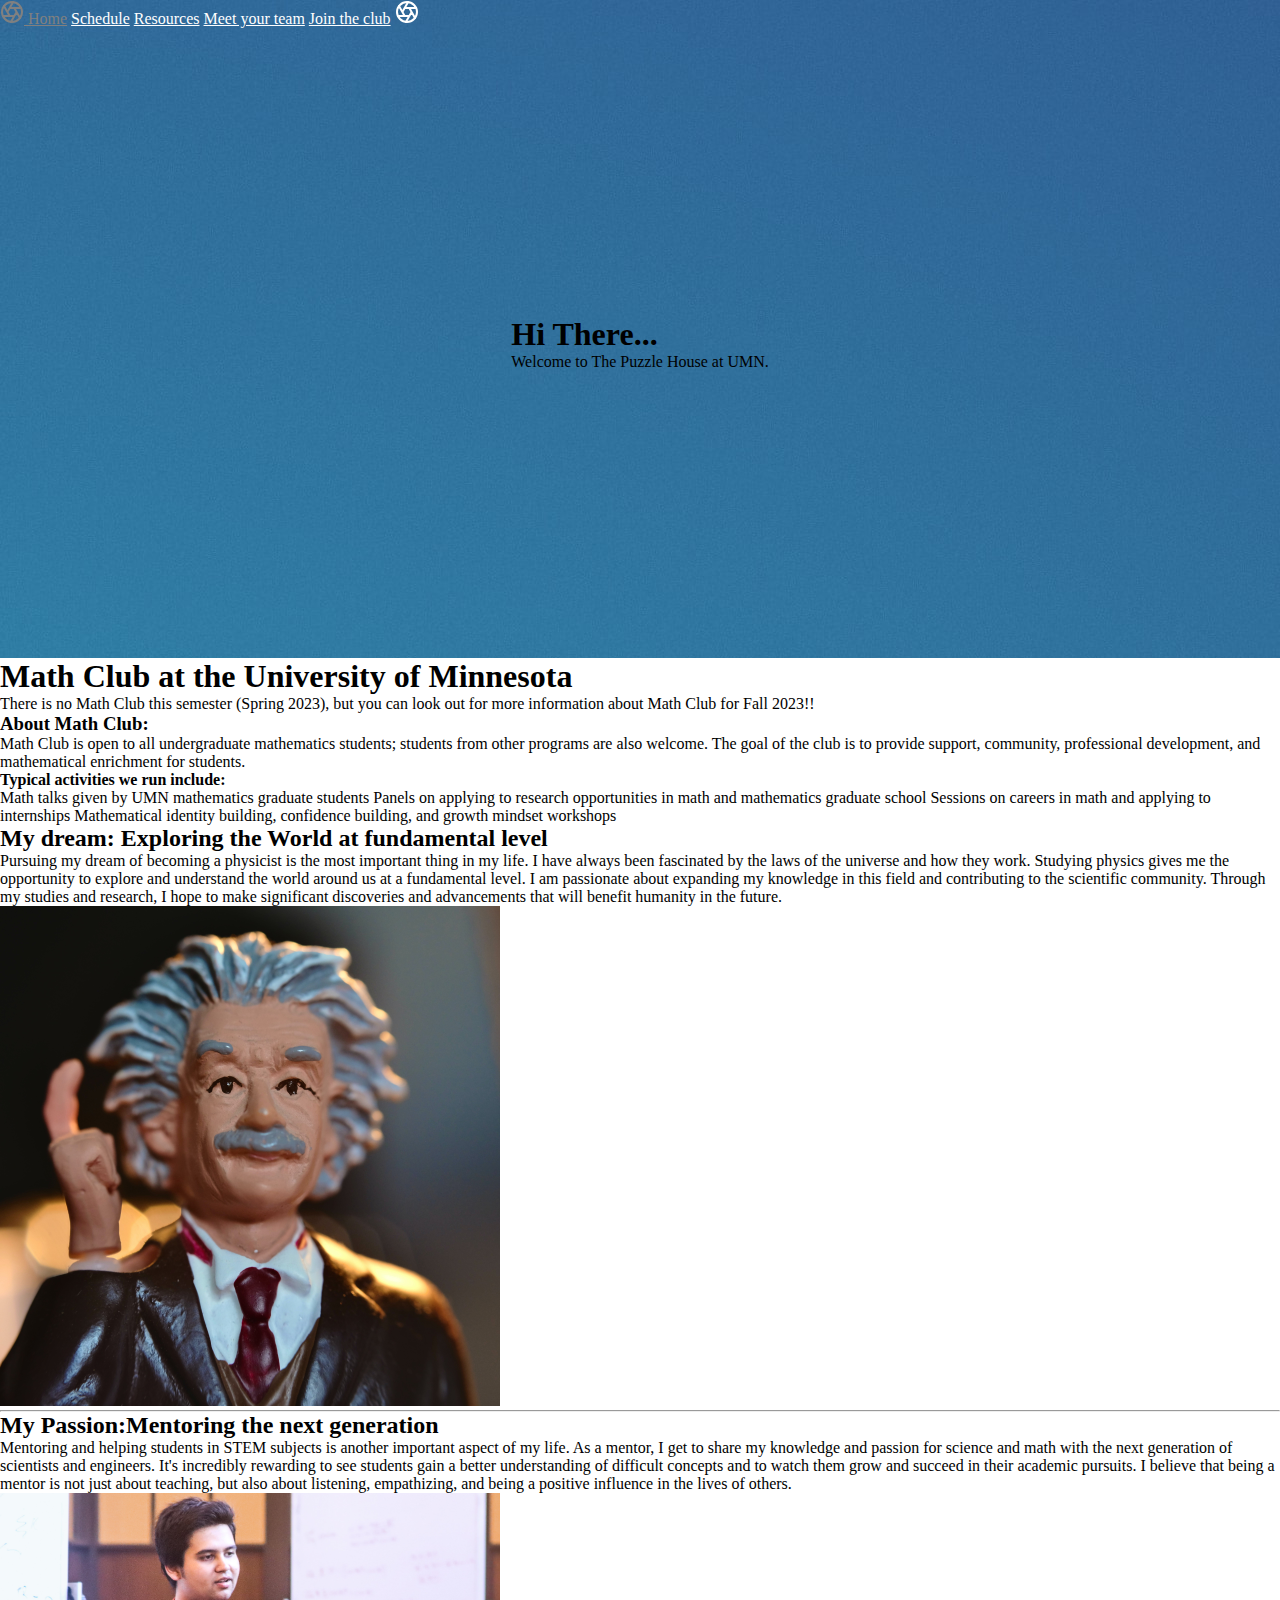
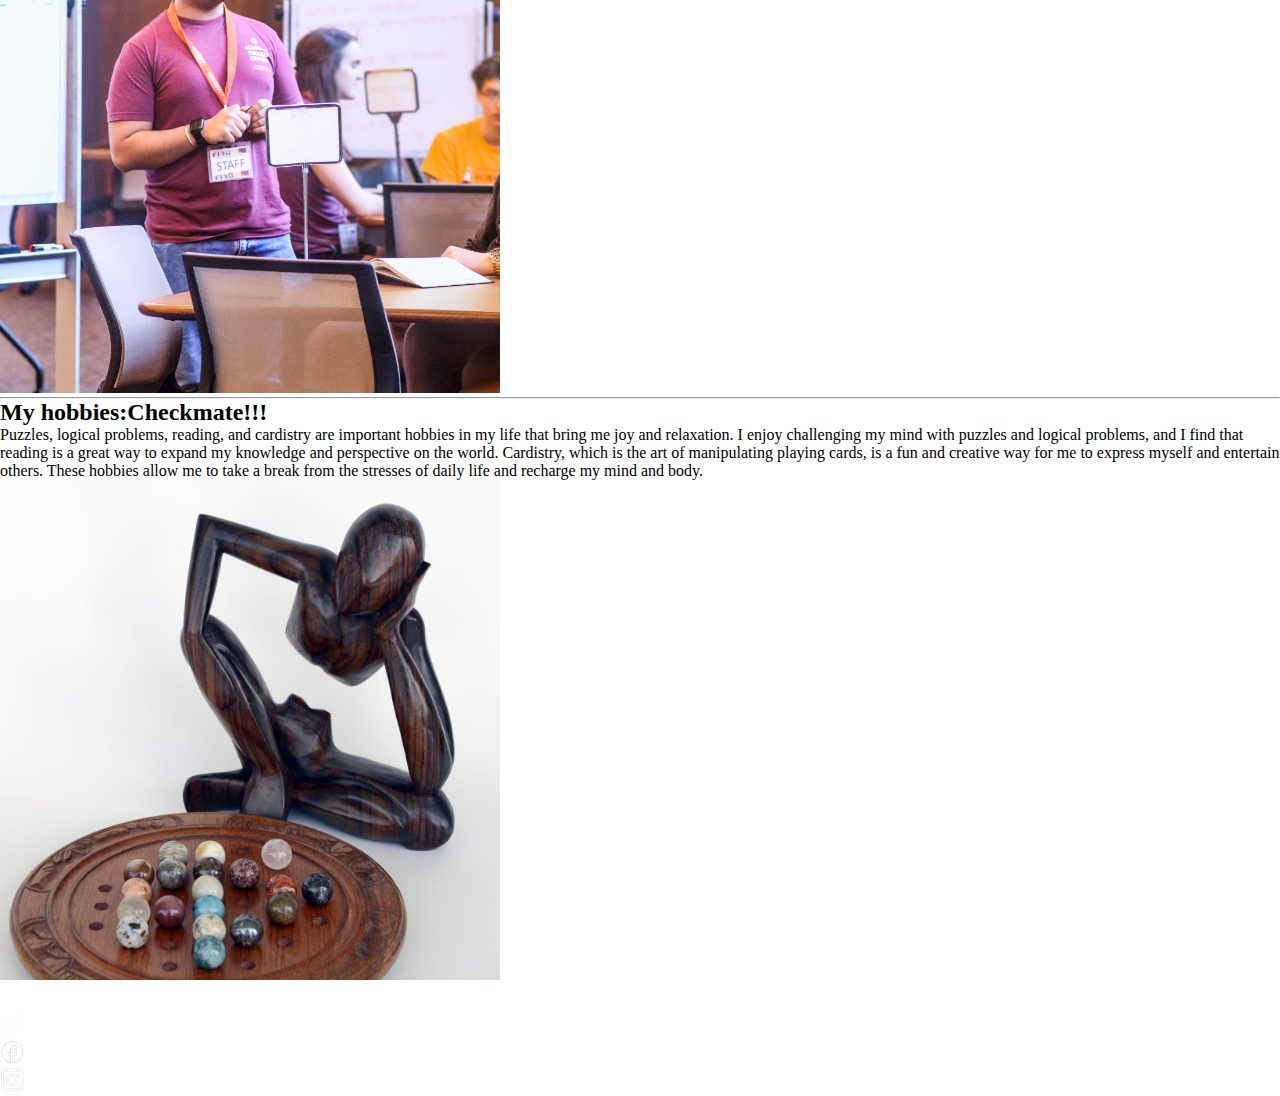
==== index.html @ cbdfabb7 "puzzle house update" ====
<!DOCTYPE html>

<html lang="en">

<head>
  <link href="https://cdn.jsdelivr.net/npm/bootstrap@5.2.3/dist/css/bootstrap.min.css" rel="stylesheet"
    integrity="sha384-rbsA2VBKQhggwzxH7pPCaAqO46MgnOM80zW1RWuH61DGLwZJEdK2Kadq2F9CUG65" crossorigin="anonymous">
  <script src="https://cdn.jsdelivr.net/npm/bootstrap@5.2.3/dist/js/bootstrap.bundle.min.js"
    integrity="sha384-kenU1KFdBIe4zVF0s0G1M5b4hcpxyD9F7jL+jjXkk+Q2h455rYXK/7HAuoJl+0I4"
    crossorigin="anonymous"></script>
  <link href="styles.css" rel="stylesheet">
  <script src="script.js"></script>
  <meta name="viewport" content="width=device-width, initial-scale=1.0">
  <title>The Puzzle House</title>
</head>

<body class="creative">
  <header class="site-header creative sticky-top">
    <nav class="container d-flex justify-content-between">
      <a class="py-4 whiteAnchor" href="#" aria-label="Product">
        <svg xmlns="http://www.w3.org/2000/svg" width="24" height="24" fill="none" stroke="currentColor"
          stroke-linecap="round" stroke-linejoin="round" stroke-width="2" class="d-block mx-auto" role="img"
          viewBox="0 0 24 24">
          <title>Product</title>
          <circle cx="12" cy="12" r="10"></circle>
          <path
            d="M14.31 8l5.74 9.94M9.69 8h11.48M7.38 12l5.74-9.94M9.69 16L3.95 6.06M14.31 16H2.83m13.79-4l-5.74 9.94">
          </path>
        </svg>
      </a>
      <a class="nav-link whiteAnchor py-4 active" href="#"><text>Home</text></a>
      <a class="nav-link whiteAnchor py-4 " href="schedule.html"><text>Schedule</text></a>
      <a class="nav-link whiteAnchor py-4 " href="memories.html"><text>Resources</text></a>
      <a class="nav-link whiteAnchor py-4 " href="team.html"><text>Meet your team</text></a>
      <a class="nav-link whiteAnchor py-4 " href="connect.html"><text>Join the club</text></a>
      <a class="py-4 whiteAnchor" href="#" aria-label="Product">
        <svg xmlns="http://www.w3.org/2000/svg" width="24" height="24" fill="none" stroke="currentColor"
          stroke-linecap="round" stroke-linejoin="round" stroke-width="2" class="d-block mx-auto" role="img"
          viewBox="0 0 24 24">
          <title>Product</title>
          <circle cx="12" cy="12" r="10"></circle>
          <path
            d="M14.31 8l5.74 9.94M9.69 8h11.48M7.38 12l5.74-9.94M9.69 16L3.95 6.06M14.31 16H2.83m13.79-4l-5.74 9.94">
          </path>
        </svg>
      </a>
    </nav>
  </header>
  <div class="big position-relative overflow-hidden text-center contentCentralized">
    <div class="mx-auto my-auto text-center">
      <h1 class="display-4 fw-normal text-light show">Hi There...</h1>
      <p class="lead fw-normal fs-3 text-light show">Welcome to The Puzzle House at UMN.</p>
    </div>
    <div class="product-device shadow-sm d-none d-md-block"></div>
    <div class="product-device product-device-2 shadow-sm d-none d-md-block"></div>
  </div>

  <div class="no-background">
    <div class="mx-5 no-background">
      <p class="mx-5 py-3">
      <h1>Math Club at the University of Minnesota</h1>
      There is no Math Club this semester (Spring 2023), but you can look out for more information about Math Club for
      Fall 2023!!


      <h3>About Math Club:</h3>

      Math Club is open to all undergraduate mathematics students; students from other programs are also welcome. The
      goal
      of the club is to provide support, community, professional development, and mathematical enrichment for students.

      <h4>Typical activities we run include:</h4>

      Math talks given by UMN mathematics graduate students

      Panels on applying to research opportunities in math and mathematics graduate school

      Sessions on careers in math and applying to internships

      Mathematical identity building, confidence building, and growth mindset workshops
      </p>

    </div>

    <h1 id="dream"></h1>

    <div class="row featurette mt-5 mx-5">
      <div class="col-md-7 my-auto">
        <h2 class="featurette-heading fw-normal lh-1">My dream: <span class="text-body-secondary">Exploring the
            World at fundamental level</span></h2>
        <p class="lead">Pursuing my dream of becoming a physicist is the most important thing in my life. I have
          always been fascinated by the laws of the universe and how they work. Studying physics gives me the
          opportunity to explore and understand the world around us at a fundamental level. I am passionate
          about expanding my knowledge in this field and contributing to the scientific community. Through my
          studies and research, I hope to make significant discoveries and advancements that will benefit
          humanity in the future.</p>
      </div>
      <div class="col-md-5 order-md-1 img">
        <img class="bd-placeholder-img zoom bd-placeholder-img-lg featurette-image img-fluid mx-auto" width="500"
          height="500" src="physics.jpg" role="img" aria-label="Placeholder: 500x500"
          preserveAspectRatio="xMidYMid slice" focusable="false">
        </img>
      </div>


      <hr id="tutor" class="featurette-divider">

      <div class="row featurette mx-5">
        <div class="col-md-7 order-md-2 my-auto">
          <h2 class="featurette-heading fw-normal lh-1">My Passion:<span class="text-body-secondary">Mentoring the
              next generation</span></h2>
          <p class="lead">Mentoring and helping students in STEM subjects is another important aspect of my life.
            As a mentor, I get to share my knowledge and passion for science and math with the next generation
            of scientists and engineers. It's incredibly rewarding to see students gain a better understanding
            of difficult concepts and to watch them grow and succeed in their academic pursuits. I believe that
            being a mentor is not just about teaching, but also about listening, empathizing, and being a
            positive influence in the lives of others.</p>
        </div>
        <div class="col-md-5 order-md-1 img">
          <img class="bd-placeholder-img zoom bd-placeholder-img-lg featurette-image img-fluid mx-auto" width="500"
            height="500" src="passion.jpg" role="img" aria-label="Placeholder: 500x500"
            preserveAspectRatio="xMidYMid slice" focusable="false">
          </img>
        </div>
      </div>

      <hr id="creative" class="featurette-divider">

      <div class="row featurette mx-5">
        <div class="col-md-7 my-auto">
          <h2 class="featurette-heading fw-normal lh-1">My hobbies:<span class="text-body-secondary">Checkmate!!!</span>
          </h2>
          <p class="lead">Puzzles, logical problems, reading, and cardistry are important hobbies in my life that
            bring me joy and relaxation. I enjoy challenging my mind with puzzles and logical problems, and I
            find that reading is a great way to expand my knowledge and perspective on the world. Cardistry,
            which is the art of manipulating playing cards, is a fun and creative way for me to express myself
            and entertain others. These hobbies allow me to take a break from the stresses of daily life and
            recharge my mind and body.</p>
        </div>
        <div class="col-md-5 order-md-1 img">
          <img class="bd-placeholder-img bd-placeholder-img-lg zoom featurette-image img-fluid mx-auto" width="500"
            height="500" src="hobby.jpg" role="img" aria-label="Placeholder: 500x500"
            preserveAspectRatio="xMidYMid slice" focusable="false">
          </img>
        </div>
      </div>
    </div>


    </main>

    <footer class="d-flex flex-wrap text-bg-dark justify-content-between align-items-center py-3 mt-5 border-top">
      <div class="col-md-4 d-flex align-items-center">
        <a href="/" class="mb-3 me-2 mb-md-0 text-body-secondary text-decoration-none lh-1">
          <svg class="bi" width="30" height="24">
            <use xlink:href="#bootstrap"></use>
          </svg>
        </a>
      </div>

      <ul class="nav col-md-4 justify-content-end list-unstyled d-flex mx-5">
        <li class="ms-3"><a class="grtweet text-body-secondary" href="twitter.com"><img class="bi" width="24"
              height="24" id="whiteTwitter" src="whiteTwitter.png"><img class="bi" id="grayTwitter" width="24"
              height="24" src="grayTwitter.png" style="display:none"></a></li>
        <li class="ms-3"><a class="grface text-body-secondary" href="facebook.com"><img class="bi" width="24"
              height="24" id="whiteFacebook" src="whiteFacebook.png"><img class="bi" id="grayFacebook" width="24"
              height="24" src="grayFacebook.png" style="display:none"></a></li>
        <li class="ms-3"><a class="grinsta text-body-secondary" href="instagram.com"><img class="bi" width="24"
              height="24" id="whiteInsta" src="whiteInsta.png"><img class="bi" id="grayInsta" width="24" height="24"
              src="grayInsta.png" style="display:none"></a></li>
      </ul>
    </footer>
  </div>
</body>

</html>
---- styles.css ----
*{
    margin:0;
    padding:0;
}
.contentCentralized {
    display: flex;
    flex-direction: column; 	
    flex-wrap: wrap;        	
    justify-content: center;	
    align-items: center;
}
.no-background {
    background-color: white;
    background-image: none;
}

.big{
    height: 70vh;
}

.whiteAnchor {
    color: white;
}

.whiteAnchor:hover {
    color: gray;
}

a.whiteAnchor.active {
    color: gray;
}


text:hover {
    color: gray;
}

.about {
    background-image: url(about.jpg);
    background-repeat: repeat;
    background-size: 100%;
}

.creative {
    background-image: url(creative.jpg);
    /* background-size: 100%; */
    background-repeat: no-repeat;
}
.tutor {
    background-image: url(tutor.jpg);
    background-repeat: no-repeat;
    background-size: 100%;

}
img.zoom:hover {
    transform: scale(1.1)
}

div.img {
    overflow: hidden;
}


img.zoom {
    transition: transform 0.4s ease;
    transform-origin: 50% 50%;
}

img.zoom:hover {
    transform: scale(1.1);
}
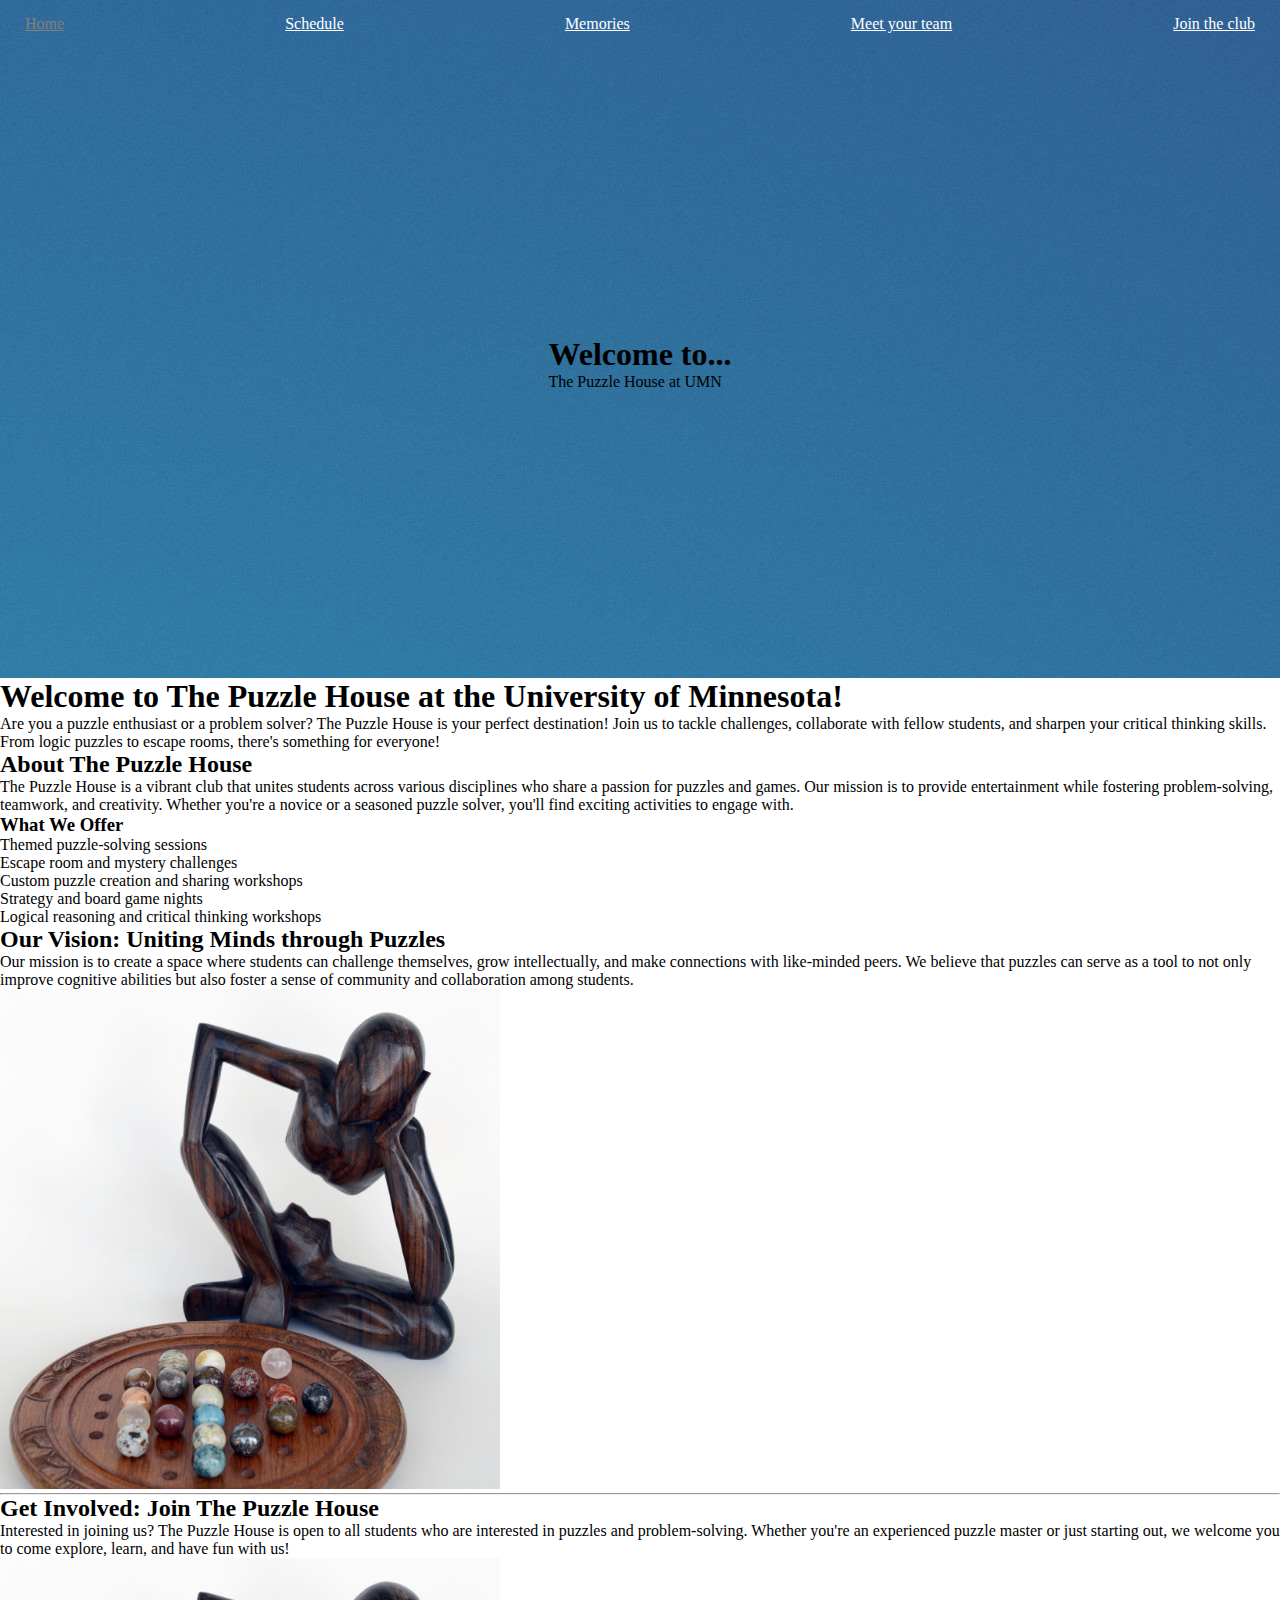
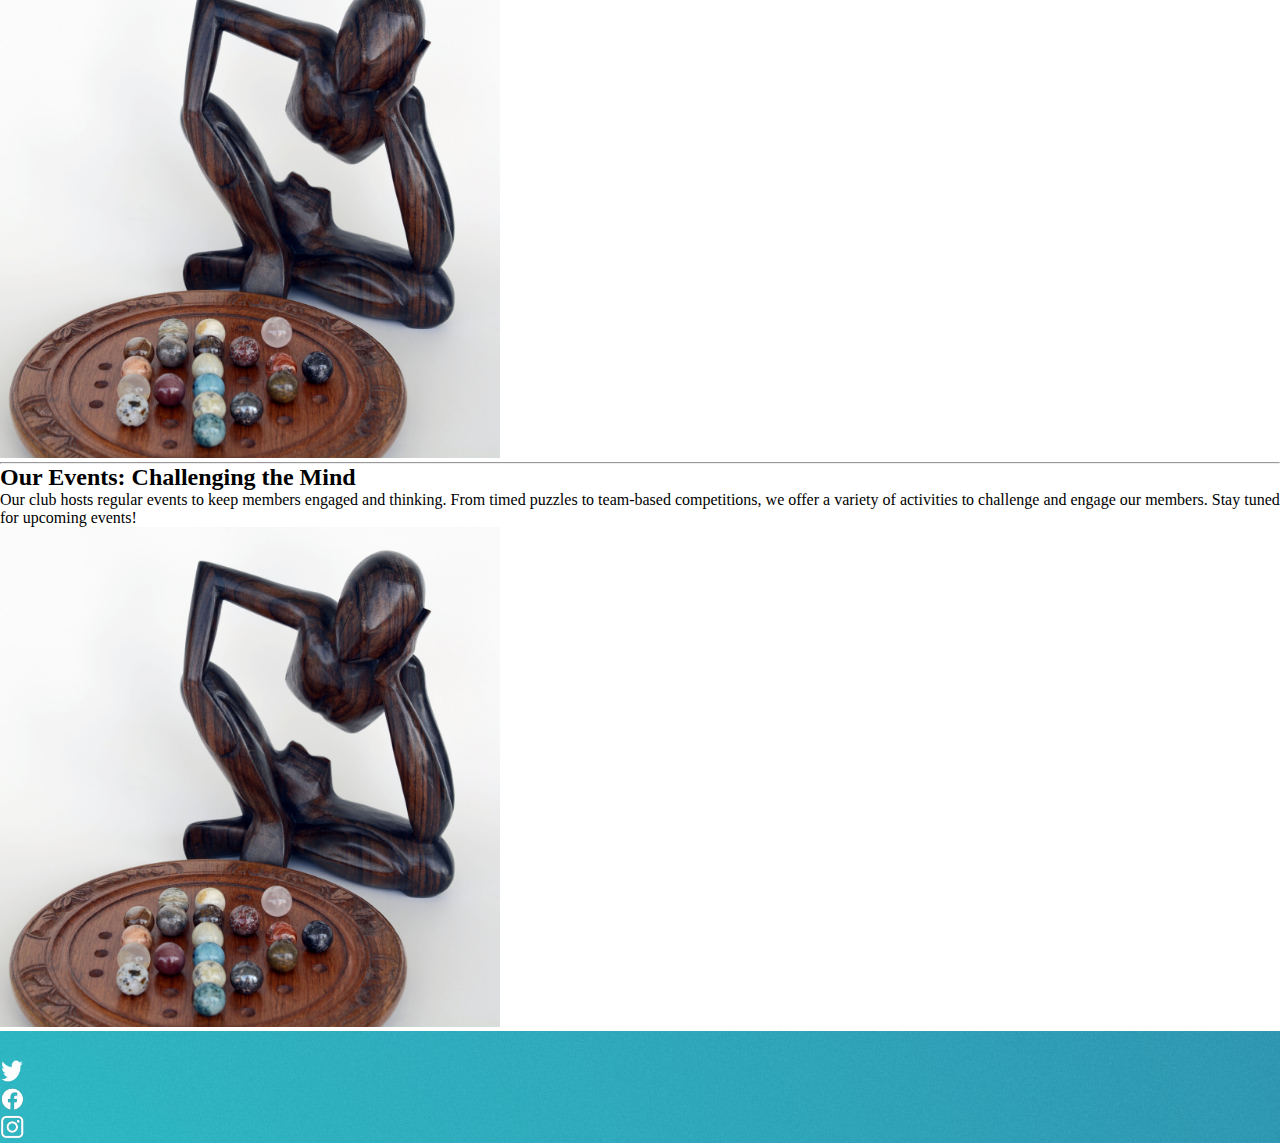
==== commit 8121649e: "updated website" ====
--- a/index.html
+++ b/index.html
@@ -1,5 +1,4 @@
 <!DOCTYPE html>
-
 <html lang="en">
 
 <head>
@@ -15,41 +14,20 @@
 </head>
 
 <body class="creative">
-  <header class="site-header creative sticky-top">
-    <nav class="container d-flex justify-content-between">
-      <a class="py-4 whiteAnchor" href="#" aria-label="Product">
-        <svg xmlns="http://www.w3.org/2000/svg" width="24" height="24" fill="none" stroke="currentColor"
-          stroke-linecap="round" stroke-linejoin="round" stroke-width="2" class="d-block mx-auto" role="img"
-          viewBox="0 0 24 24">
-          <title>Product</title>
-          <circle cx="12" cy="12" r="10"></circle>
-          <path
-            d="M14.31 8l5.74 9.94M9.69 8h11.48M7.38 12l5.74-9.94M9.69 16L3.95 6.06M14.31 16H2.83m13.79-4l-5.74 9.94">
-          </path>
-        </svg>
-      </a>
-      <a class="nav-link whiteAnchor py-4 active" href="#"><text>Home</text></a>
-      <a class="nav-link whiteAnchor py-4 " href="schedule.html"><text>Schedule</text></a>
-      <a class="nav-link whiteAnchor py-4 " href="memories.html"><text>Resources</text></a>
-      <a class="nav-link whiteAnchor py-4 " href="team.html"><text>Meet your team</text></a>
-      <a class="nav-link whiteAnchor py-4 " href="connect.html"><text>Join the club</text></a>
-      <a class="py-4 whiteAnchor" href="#" aria-label="Product">
-        <svg xmlns="http://www.w3.org/2000/svg" width="24" height="24" fill="none" stroke="currentColor"
-          stroke-linecap="round" stroke-linejoin="round" stroke-width="2" class="d-block mx-auto" role="img"
-          viewBox="0 0 24 24">
-          <title>Product</title>
-          <circle cx="12" cy="12" r="10"></circle>
-          <path
-            d="M14.31 8l5.74 9.94M9.69 8h11.48M7.38 12l5.74-9.94M9.69 16L3.95 6.06M14.31 16H2.83m13.79-4l-5.74 9.94">
-          </path>
-        </svg>
-      </a>
-    </nav>
-  </header>
+    <header class="site-header creative">
+      <nav class="container d-flex justify-content-between">
+        <a class="nav-link whiteAnchor py-4 active" href="#"><text>Home</text></a>
+        <a class="nav-link whiteAnchor py-4" href="schedule.html"><text>Schedule</text></a>
+        <a class="nav-link whiteAnchor py-4" href="memories.html"><text>Memories</text></a>
+        <a class="nav-link whiteAnchor py-4" href="team.html"><text>Meet your team</text></a>
+        <a class="nav-link whiteAnchor py-4" href="join.html"><text>Join the club</text></a>
+      </nav>
+    </header>
+
   <div class="big position-relative overflow-hidden text-center contentCentralized">
     <div class="mx-auto my-auto text-center">
-      <h1 class="display-4 fw-normal text-light show">Hi There...</h1>
-      <p class="lead fw-normal fs-3 text-light show">Welcome to The Puzzle House at UMN.</p>
+      <h1 class="display-4 fw-normal text-light show">Welcome to...</h1>
+      <p class="lead fw-normal fs-3 text-light show">The Puzzle House at UMN</p>
     </div>
     <div class="product-device shadow-sm d-none d-md-block"></div>
     <div class="product-device product-device-2 shadow-sm d-none d-md-block"></div>
@@ -57,99 +35,90 @@
 
   <div class="no-background">
     <div class="mx-5 no-background">
-      <p class="mx-5 py-3">
-      <h1>Math Club at the University of Minnesota</h1>
-      There is no Math Club this semester (Spring 2023), but you can look out for more information about Math Club for
-      Fall 2023!!
-
-
-      <h3>About Math Club:</h3>
-
-      Math Club is open to all undergraduate mathematics students; students from other programs are also welcome. The
-      goal
-      of the club is to provide support, community, professional development, and mathematical enrichment for students.
-
-      <h4>Typical activities we run include:</h4>
-
-      Math talks given by UMN mathematics graduate students
-
-      Panels on applying to research opportunities in math and mathematics graduate school
-
-      Sessions on careers in math and applying to internships
-
-      Mathematical identity building, confidence building, and growth mindset workshops
+      <h1 class="text-center py-4">Welcome to The Puzzle House at the University of Minnesota!</h1>
+      <p class="text-center lead">
+        Are you a puzzle enthusiast or a problem solver? The Puzzle House is your perfect destination! 
+        Join us to tackle challenges, collaborate with fellow students, and sharpen your critical thinking skills. 
+        From logic puzzles to escape rooms, there's something for everyone!
       </p>
-
+    
+      <section class="py-4">
+        <h2 class="text-center">About The Puzzle House</h2>
+        <p class="mx-4">
+          The Puzzle House is a vibrant club that unites students across various disciplines who share a passion for puzzles and games.
+          Our mission is to provide entertainment while fostering problem-solving, teamwork, and creativity. 
+          Whether you're a novice or a seasoned puzzle solver, you'll find exciting activities to engage with.
+        </p>
+      </section>
+    
+      <section class="py-4">
+        <h3 class="text-center">What We Offer</h3>
+        <ul class="list-group list-group-flush mx-4">
+          <li class="list-group-item">Themed puzzle-solving sessions</li>
+          <li class="list-group-item">Escape room and mystery challenges</li>
+          <li class="list-group-item">Custom puzzle creation and sharing workshops</li>
+          <li class="list-group-item">Strategy and board game nights</li>
+          <li class="list-group-item">Logical reasoning and critical thinking workshops</li>
+        </ul>
+      </section>
+    
     </div>
 
-    <h1 id="dream"></h1>
-
-    <div class="row featurette mt-5 mx-5">
-      <div class="col-md-7 my-auto">
-        <h2 class="featurette-heading fw-normal lh-1">My dream: <span class="text-body-secondary">Exploring the
-            World at fundamental level</span></h2>
-        <p class="lead">Pursuing my dream of becoming a physicist is the most important thing in my life. I have
-          always been fascinated by the laws of the universe and how they work. Studying physics gives me the
-          opportunity to explore and understand the world around us at a fundamental level. I am passionate
-          about expanding my knowledge in this field and contributing to the scientific community. Through my
-          studies and research, I hope to make significant discoveries and advancements that will benefit
-          humanity in the future.</p>
-      </div>
-      <div class="col-md-5 order-md-1 img">
-        <img class="bd-placeholder-img zoom bd-placeholder-img-lg featurette-image img-fluid mx-auto" width="500"
-          height="500" src="physics.jpg" role="img" aria-label="Placeholder: 500x500"
-          preserveAspectRatio="xMidYMid slice" focusable="false">
-        </img>
-      </div>
-
-
-      <hr id="tutor" class="featurette-divider">
-
+    <div class="no-background  py-3">
       <div class="row featurette mx-5">
         <div class="col-md-7 order-md-2 my-auto">
-          <h2 class="featurette-heading fw-normal lh-1">My Passion:<span class="text-body-secondary">Mentoring the
-              next generation</span></h2>
-          <p class="lead">Mentoring and helping students in STEM subjects is another important aspect of my life.
-            As a mentor, I get to share my knowledge and passion for science and math with the next generation
-            of scientists and engineers. It's incredibly rewarding to see students gain a better understanding
-            of difficult concepts and to watch them grow and succeed in their academic pursuits. I believe that
-            being a mentor is not just about teaching, but also about listening, empathizing, and being a
-            positive influence in the lives of others.</p>
+          <h2 class="featurette-heading fw-normal lh-1">Our Vision: <span class="text-body-secondary">Uniting Minds through Puzzles</span></h2>
+          <p class="lead">Our mission is to create a space where students can challenge themselves, grow intellectually,
+            and make connections with like-minded peers. We believe that puzzles can serve as a tool to not only improve
+            cognitive abilities but also foster a sense of community and collaboration among students.
+          </p>
+              </div>
+        <div class="col-md-5 order-md-1 img">
+          <img class="bd-placeholder-img zoom bd-placeholder-img-lg featurette-image img-fluid mx-auto" width="500"
+            height="500" src="puzzle.jpg" role="img" aria-label="Sophia Martinez" preserveAspectRatio="xMidYMid slice"
+            focusable="false">
+          </img>
+        </div>
+      </div>
+  
+      <hr class="featurette-divider">
+  
+      <div class="row featurette mx-5">
+        <div class="col-md-7 my-auto">
+          <h2 class="featurette-heading fw-normal lh-1">Get Involved: <span class="text-body-secondary">Join The Puzzle House</span></h2>
+          <p class="lead">Interested in joining us? The Puzzle House is open to all students who are interested in puzzles
+            and problem-solving. Whether you're an experienced puzzle master or just starting out, we welcome you to come
+            explore, learn, and have fun with us!
+          </p>
         </div>
         <div class="col-md-5 order-md-1 img">
           <img class="bd-placeholder-img zoom bd-placeholder-img-lg featurette-image img-fluid mx-auto" width="500"
-            height="500" src="passion.jpg" role="img" aria-label="Placeholder: 500x500"
-            preserveAspectRatio="xMidYMid slice" focusable="false">
+            height="500" src="puzzle.jpg" role="img" aria-label="David Lee" preserveAspectRatio="xMidYMid slice"
+            focusable="false">
           </img>
         </div>
       </div>
-
-      <hr id="creative" class="featurette-divider">
-
+  
+      <hr class="featurette-divider">
+  
       <div class="row featurette mx-5">
-        <div class="col-md-7 my-auto">
-          <h2 class="featurette-heading fw-normal lh-1">My hobbies:<span class="text-body-secondary">Checkmate!!!</span>
-          </h2>
-          <p class="lead">Puzzles, logical problems, reading, and cardistry are important hobbies in my life that
-            bring me joy and relaxation. I enjoy challenging my mind with puzzles and logical problems, and I
-            find that reading is a great way to expand my knowledge and perspective on the world. Cardistry,
-            which is the art of manipulating playing cards, is a fun and creative way for me to express myself
-            and entertain others. These hobbies allow me to take a break from the stresses of daily life and
-            recharge my mind and body.</p>
+        <div class="col-md-7 order-md-2 my-auto">
+          <h2 class="featurette-heading fw-normal lh-1">Our Events: <span class="text-body-secondary">Challenging the Mind</span></h2>
+          <p class="lead">Our club hosts regular events to keep members engaged and thinking. From timed puzzles to team-based
+            competitions, we offer a variety of activities to challenge and engage our members. Stay tuned for upcoming events!
+          </p>
         </div>
         <div class="col-md-5 order-md-1 img">
-          <img class="bd-placeholder-img bd-placeholder-img-lg zoom featurette-image img-fluid mx-auto" width="500"
-            height="500" src="hobby.jpg" role="img" aria-label="Placeholder: 500x500"
-            preserveAspectRatio="xMidYMid slice" focusable="false">
+          <img class="bd-placeholder-img zoom bd-placeholder-img-lg featurette-image img-fluid mx-auto" width="500"
+            height="500" src="puzzle.jpg" role="img" aria-label="Sophia Martinez" preserveAspectRatio="xMidYMid slice"
+            focusable="false">
           </img>
         </div>
       </div>
     </div>
-
-
-    </main>
-
-    <footer class="d-flex flex-wrap text-bg-dark justify-content-between align-items-center py-3 mt-5 border-top">
+  </div>
+  
+    <footer class="d-flex flex-wrap justify-content-between align-items-center py-3">
       <div class="col-md-4 d-flex align-items-center">
         <a href="/" class="mb-3 me-2 mb-md-0 text-body-secondary text-decoration-none lh-1">
           <svg class="bi" width="30" height="24">
@@ -173,4 +142,4 @@
   </div>
 </body>
 
-</html>+</html>
--- a/styles.css
+++ b/styles.css
@@ -68,4 +68,44 @@
 
 img.zoom:hover {
     transform: scale(1.1);
-}+}
+  /* Mobile-friendly styling */
+  @media (max-width: 768px) {
+    /* Change layout to vertical on small screens */
+    .container {
+      display: flex;
+      flex-direction: column;
+      align-items: center;
+      padding: 10px 0;
+    }
+  
+    /* Remove sticky behavior on mobile */
+    .site-header {
+      position: relative; /* Remove sticky behavior */
+    }
+  
+    .nav-link {
+      padding: 15px 0;  /* Adjust padding for better spacing */
+      text-align: center;
+    }
+  }
+  
+  /* Desktop styling */
+  @media (min-width: 769px) {
+    /* Keep header horizontal and sticky on larger screens */
+    .site-header {
+      position: sticky;
+      top: 0;
+      z-index: 1000;
+    }
+  
+    .container {
+      display: flex;
+      justify-content: space-between;
+    }
+  
+    .nav-link {
+      padding: 15px 25px; /* Horizontal padding for desktop view */
+    }
+  }
+  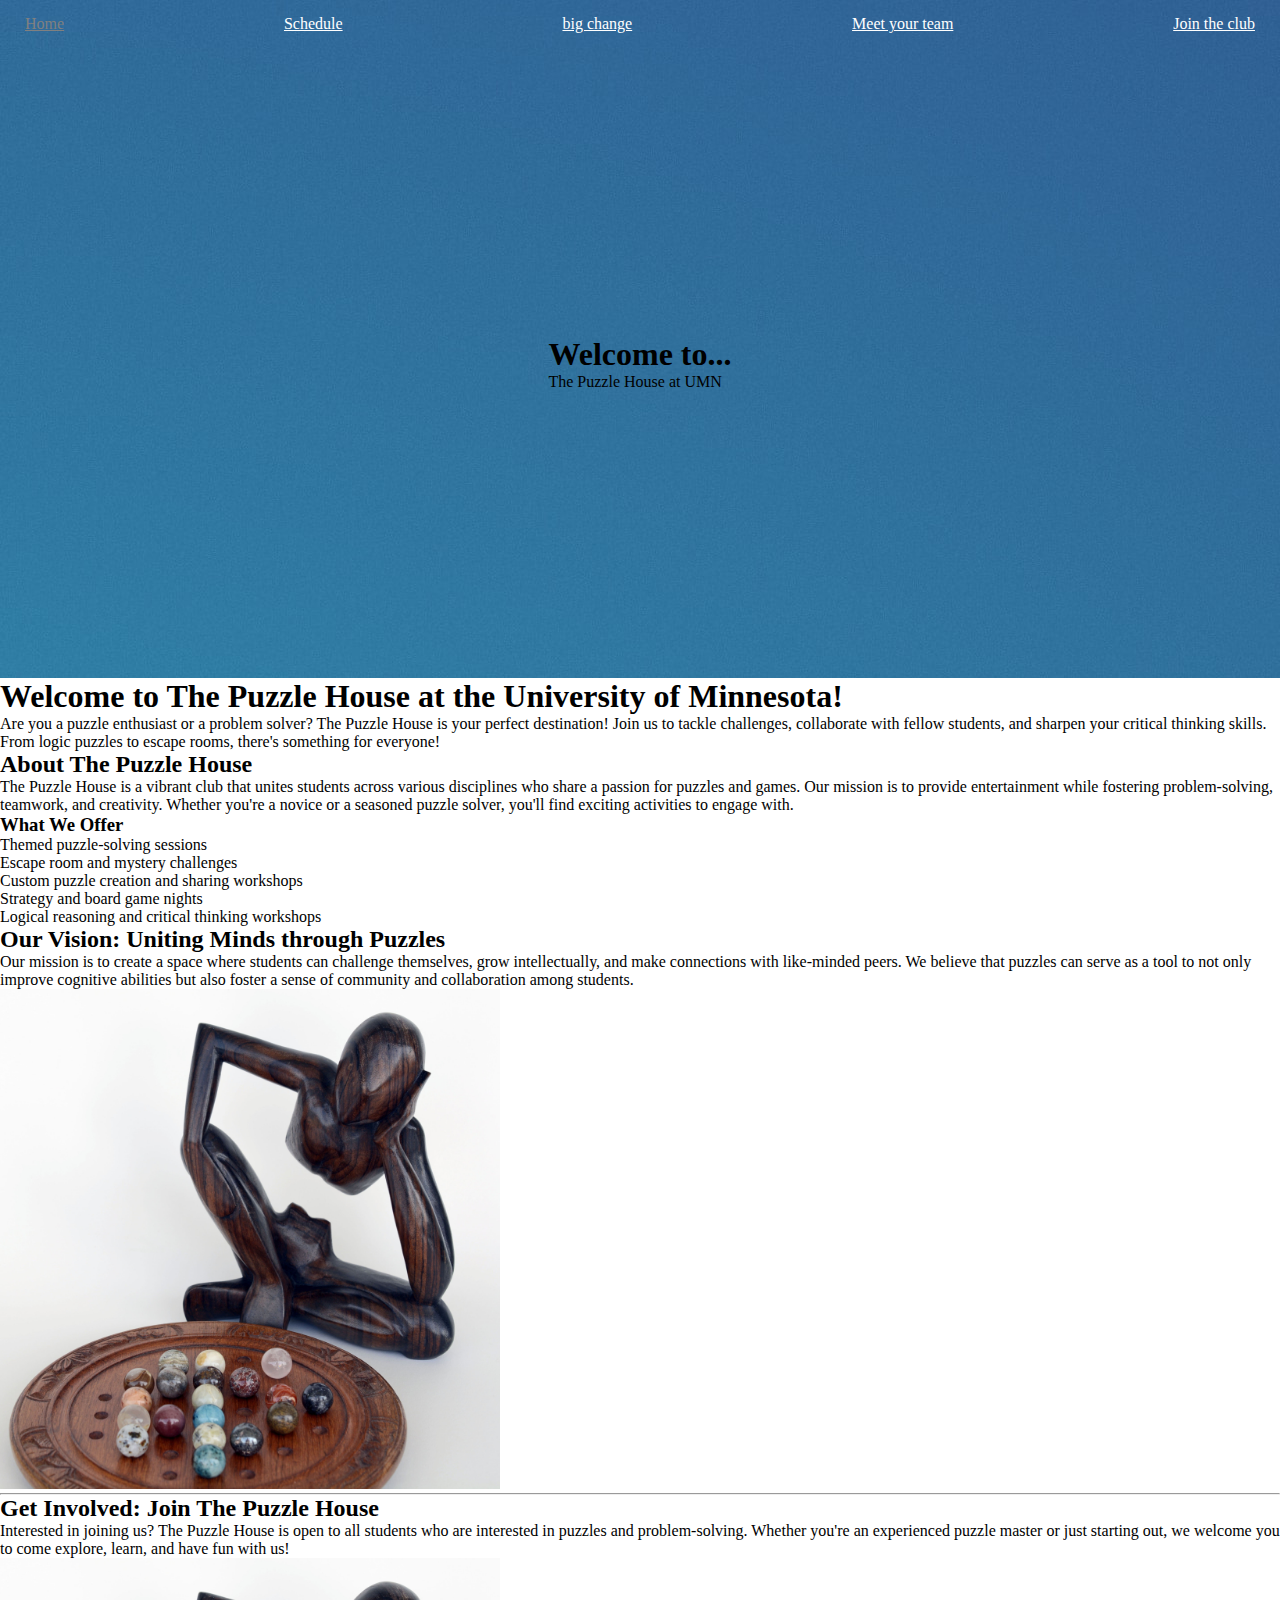
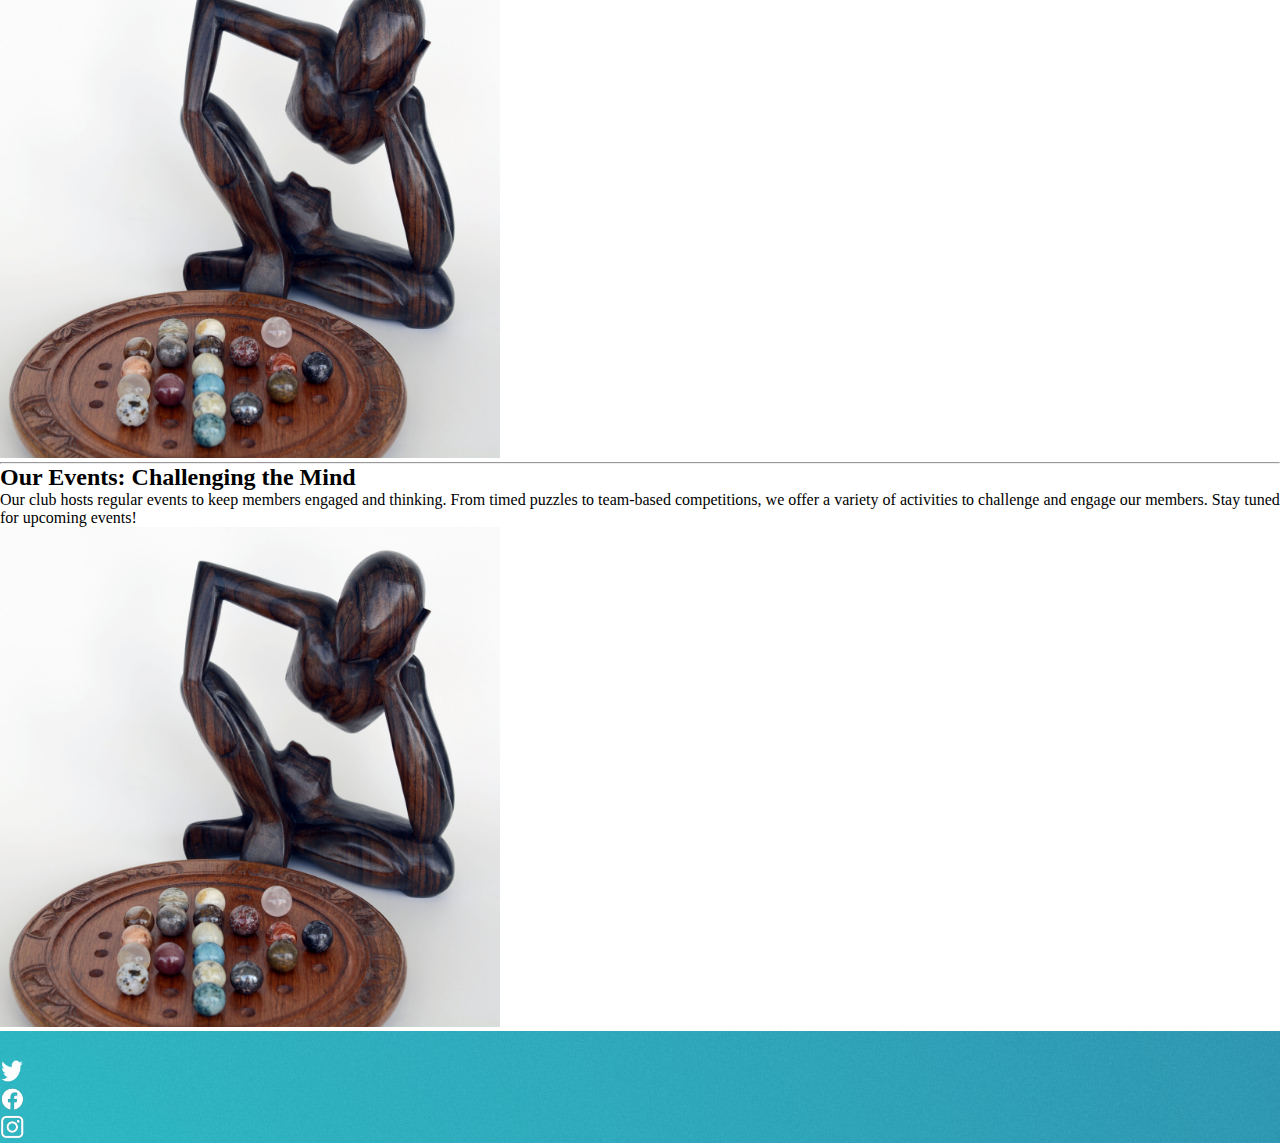
==== commit d8614f76: "making a big change" ====
--- a/index.html
+++ b/index.html
@@ -18,7 +18,7 @@
       <nav class="container d-flex justify-content-between">
         <a class="nav-link whiteAnchor py-4 active" href="#"><text>Home</text></a>
         <a class="nav-link whiteAnchor py-4" href="schedule.html"><text>Schedule</text></a>
-        <a class="nav-link whiteAnchor py-4" href="memories.html"><text>Memories</text></a>
+        <a class="nav-link whiteAnchor py-4" href="memories.html"><text>big change</text></a>
         <a class="nav-link whiteAnchor py-4" href="team.html"><text>Meet your team</text></a>
         <a class="nav-link whiteAnchor py-4" href="join.html"><text>Join the club</text></a>
       </nav>
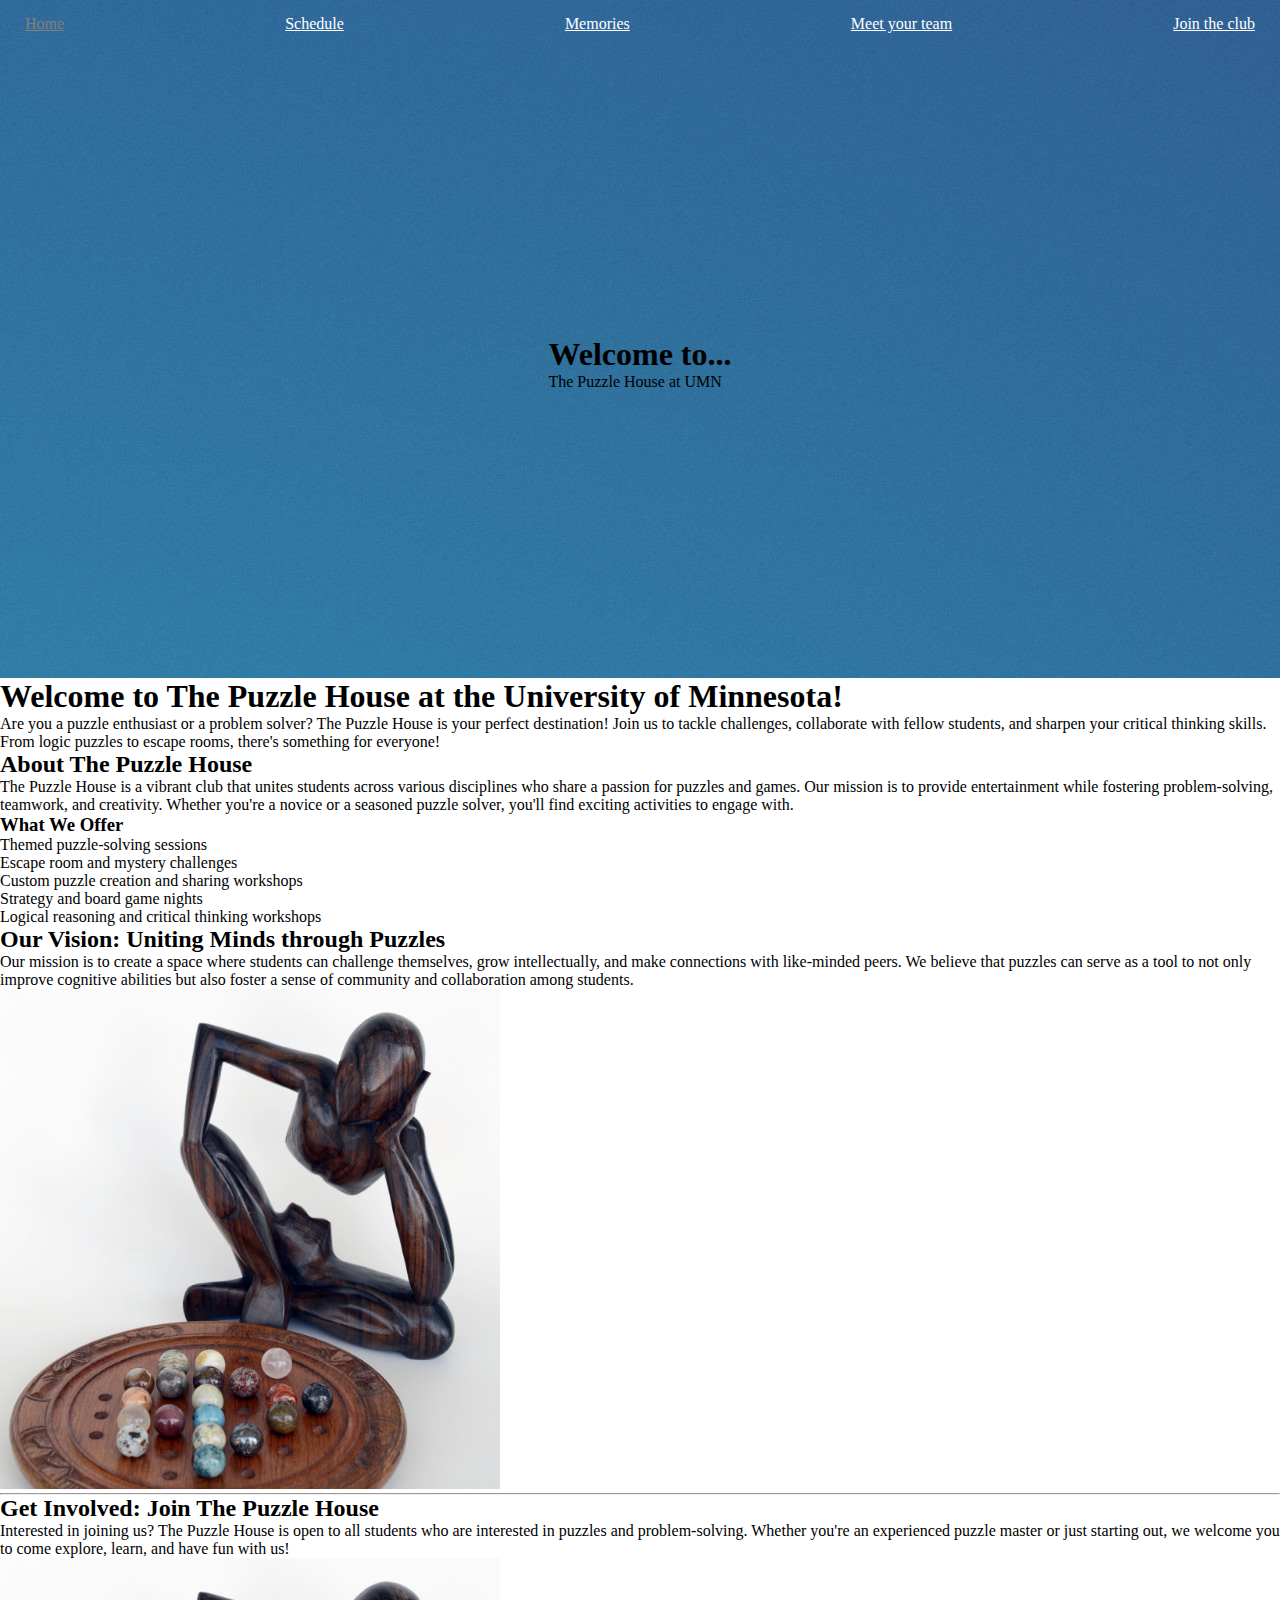
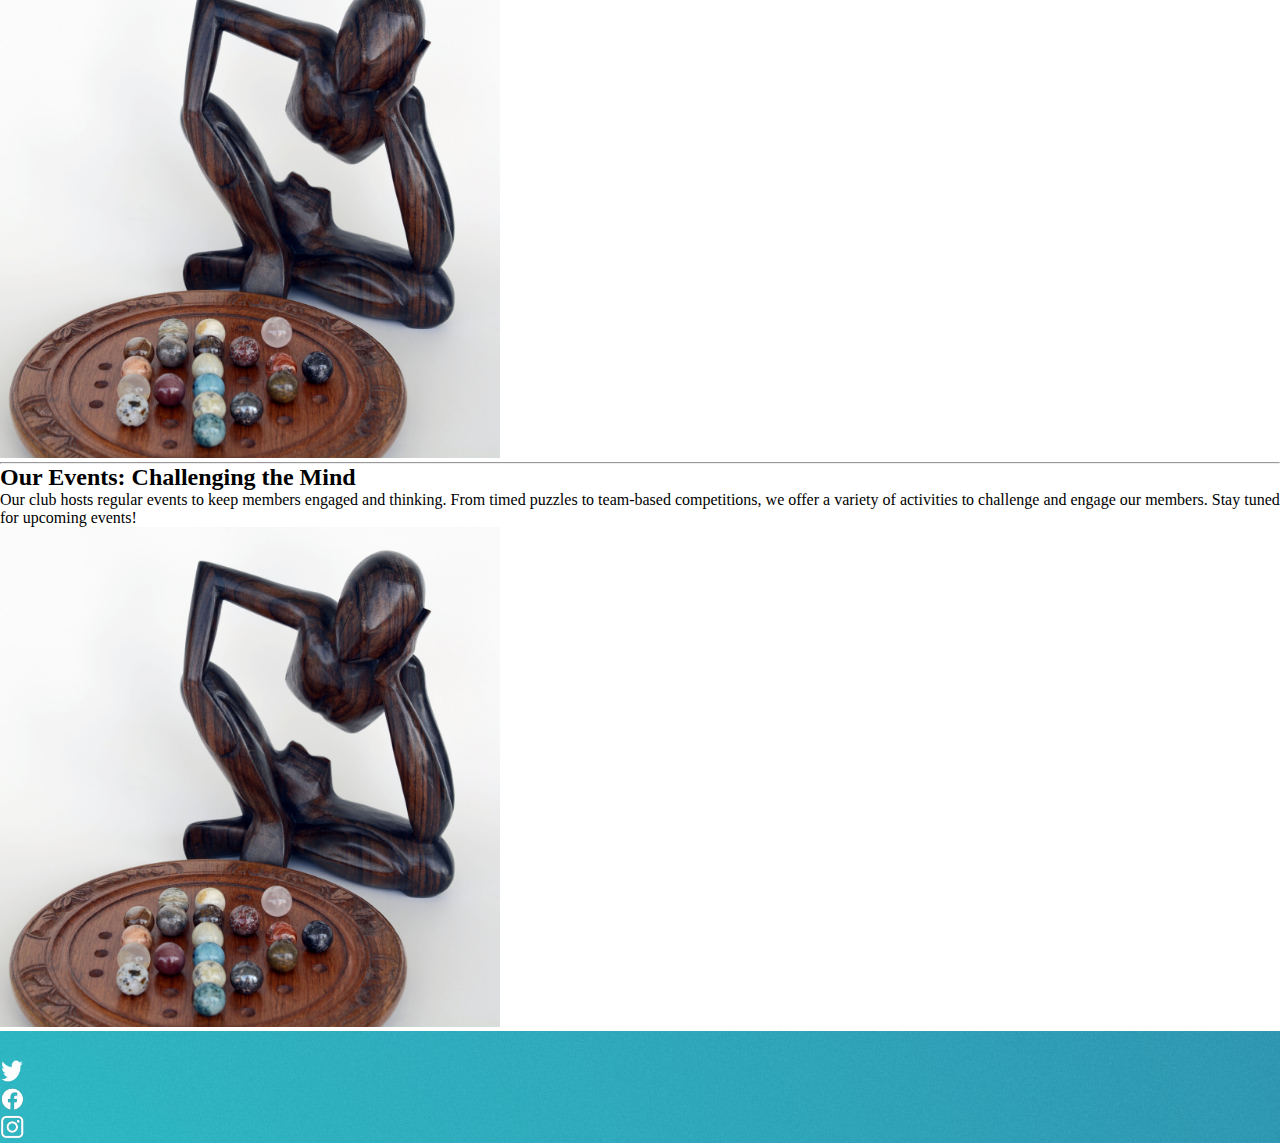
==== commit 9d719365: "another change" ====
--- a/index.html
+++ b/index.html
@@ -18,7 +18,7 @@
       <nav class="container d-flex justify-content-between">
         <a class="nav-link whiteAnchor py-4 active" href="#"><text>Home</text></a>
         <a class="nav-link whiteAnchor py-4" href="schedule.html"><text>Schedule</text></a>
-        <a class="nav-link whiteAnchor py-4" href="memories.html"><text>big change</text></a>
+        <a class="nav-link whiteAnchor py-4" href="memories.html"><text>Memories</text></a>
         <a class="nav-link whiteAnchor py-4" href="team.html"><text>Meet your team</text></a>
         <a class="nav-link whiteAnchor py-4" href="join.html"><text>Join the club</text></a>
       </nav>
